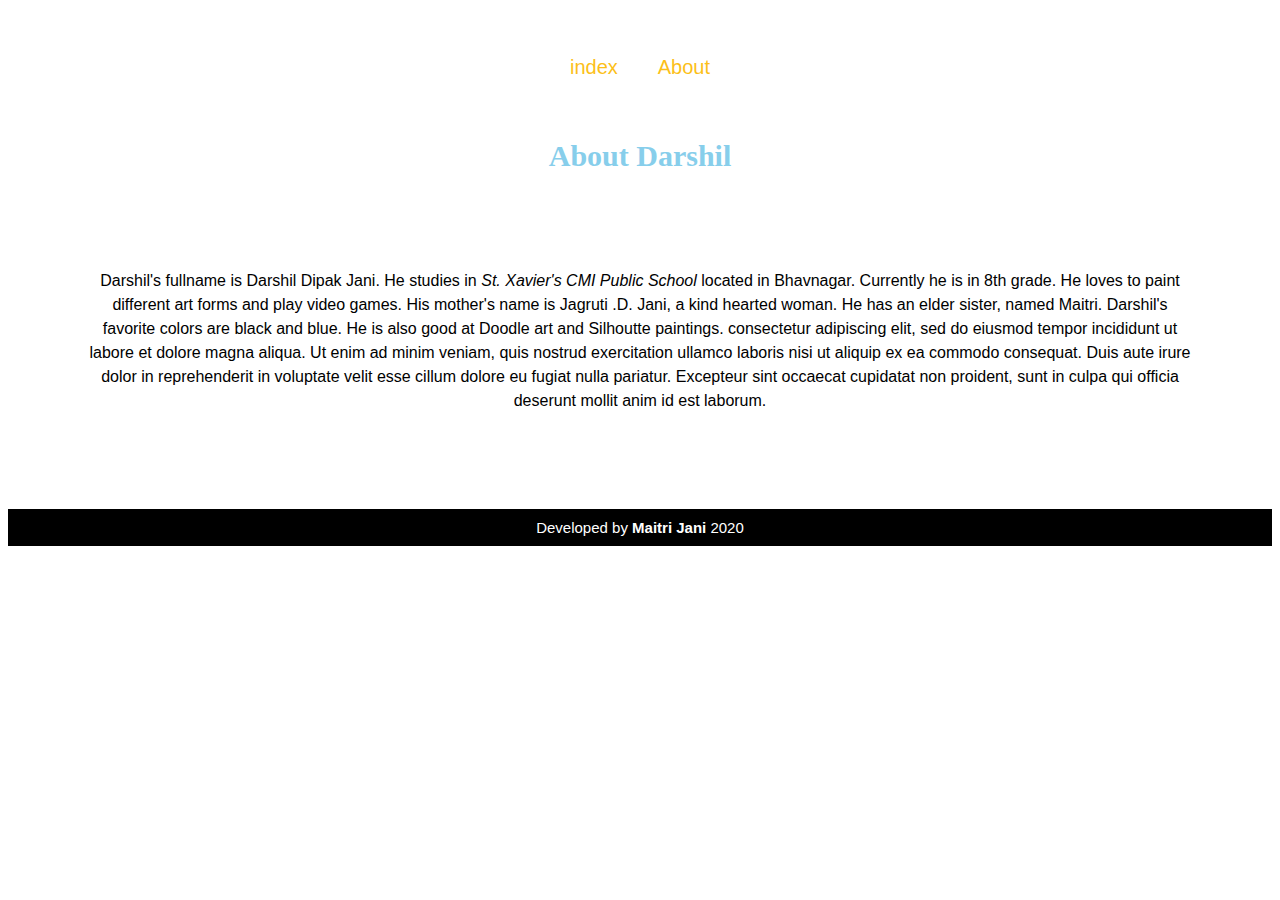
==== about.html @ 91acde8c "Add files via upload" ====
<!DOCTYPE html>
<html lang="en">
    <head>
        <link rel="stylesheet" href="style.css">
        <title>Darshil's Art Gallery</title>
    </head>
    <body>

        <ul id="navbar">
            <li> <a href="index.html"> index </a></li>
            <li> <a href="about.html">About</a></li>
        </ul>
        <h1>About Darshil</h1>

        <div id="aboutsection">
            <p>Darshil's fullname is Darshil Dipak Jani. He studies in <i>St. Xavier's CMI Public School</i> located in Bhavnagar. Currently he is in 8th grade. He loves to paint different art forms and play video games. His mother's name is Jagruti .D. Jani, a kind hearted woman. He has an elder sister, named Maitri. Darshil's favorite colors are black and blue. He is also good at Doodle art and Silhoutte paintings. consectetur adipiscing elit, sed do eiusmod tempor incididunt ut labore et dolore magna aliqua. Ut enim ad minim veniam, quis nostrud exercitation ullamco laboris nisi ut aliquip ex ea commodo consequat. Duis aute irure dolor in reprehenderit in voluptate velit esse cillum dolore eu fugiat nulla pariatur. Excepteur sint occaecat cupidatat non proident, sunt in culpa qui officia deserunt mollit anim id est laborum.</p>

        </div>
    </body>
    <footer>Developed by <b>Maitri Jani</b> 2020</footer>

</html>
---- style.css ----
@import url('https://fonts.googleapis.com/css2?family=Andika+New+Basic&family=Poppins&display=swap');


body{
    font-family: Arial, Helvetica, sans-serif;
    background-color: white;
}

#navbar{
    display: flex;
    flex-wrap: wrap;
    padding: 20px;
    justify-content: center;
}

#navbar li{
    margin: 20px;
    list-style: none;
    
}

#navbar a{
    text-decoration: none;
    font-size: 20px;
    color: rgb(252, 191, 25);
}

h1{
    text-align: center;
    font-size: 30px;
    color:skyblue;
    font-family: cursive;
}

h2{
    text-align: center;
    font-size: 40px;
    color: black;
    font-family: "poppins";
}

@media (max-width: 599px){
    h1{
        font-size: 20px;
    }
}

#container{
    display: flex;
    flex-wrap: wrap;
}

#container div{
    width: 380px;
    margin: 10px;
    padding: 20px;

}

@media (max-width: 599px){
    #container div{
        width: 280px;
        margin: 5px;
        padding: 10px;
    }
}

#aboutsection{
    color: black;
    text-align: center;
    padding: 20px;
    margin: 60px;
    justify-content: center;
    height: auto;
    line-height: 1.5em;
}



footer{
    text-align: center;
    background-color: black;
    color: white;
    font-size: 15px;
    padding: 10px;
    
}
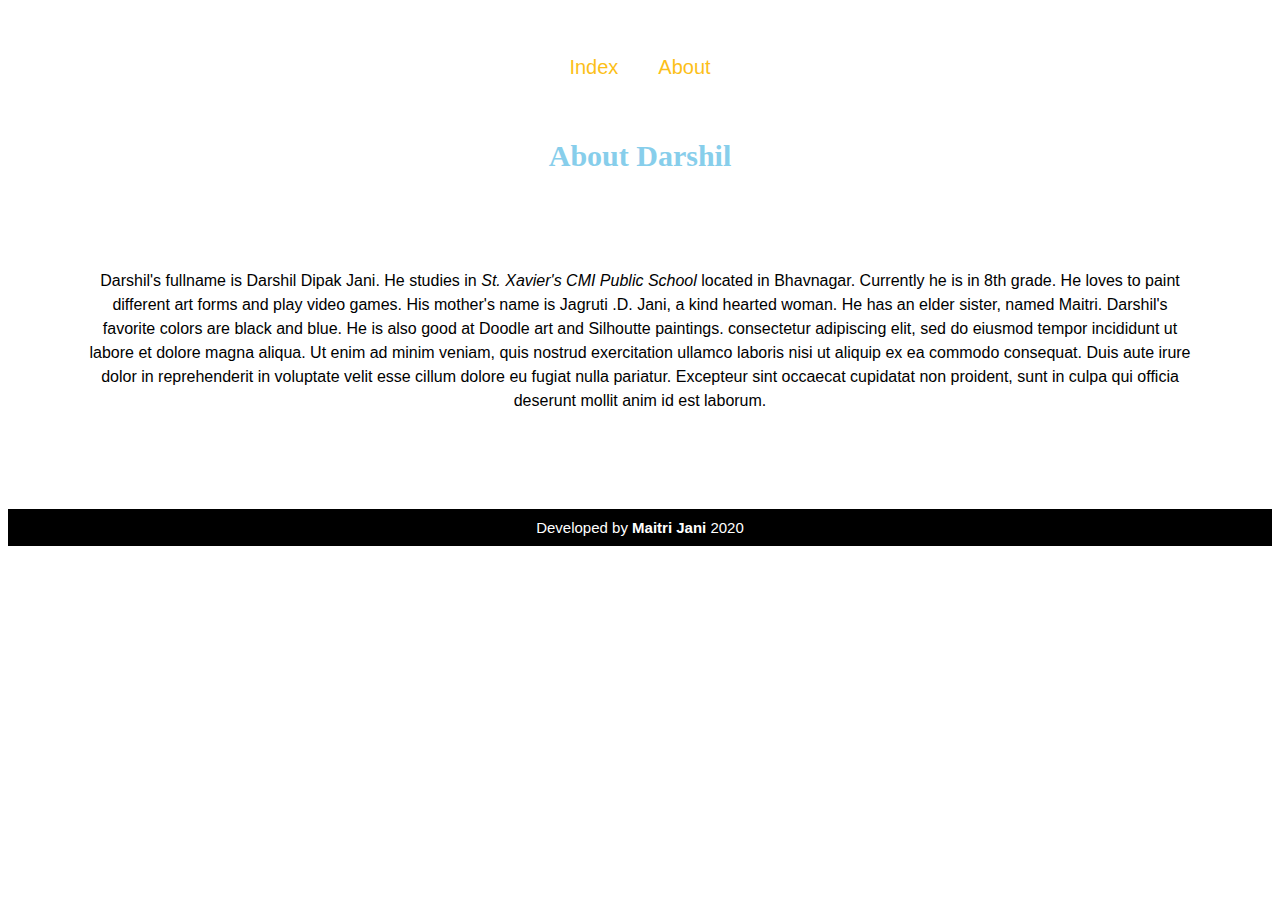
==== commit c4570397: "Update about.html" ====
--- a/about.html
+++ b/about.html
@@ -7,7 +7,7 @@
     <body>
 
         <ul id="navbar">
-            <li> <a href="index.html"> index </a></li>
+            <li> <a href="index.html"> Index </a></li>
             <li> <a href="about.html">About</a></li>
         </ul>
         <h1>About Darshil</h1>
@@ -19,4 +19,4 @@
     </body>
     <footer>Developed by <b>Maitri Jani</b> 2020</footer>
 
-</html>+</html>
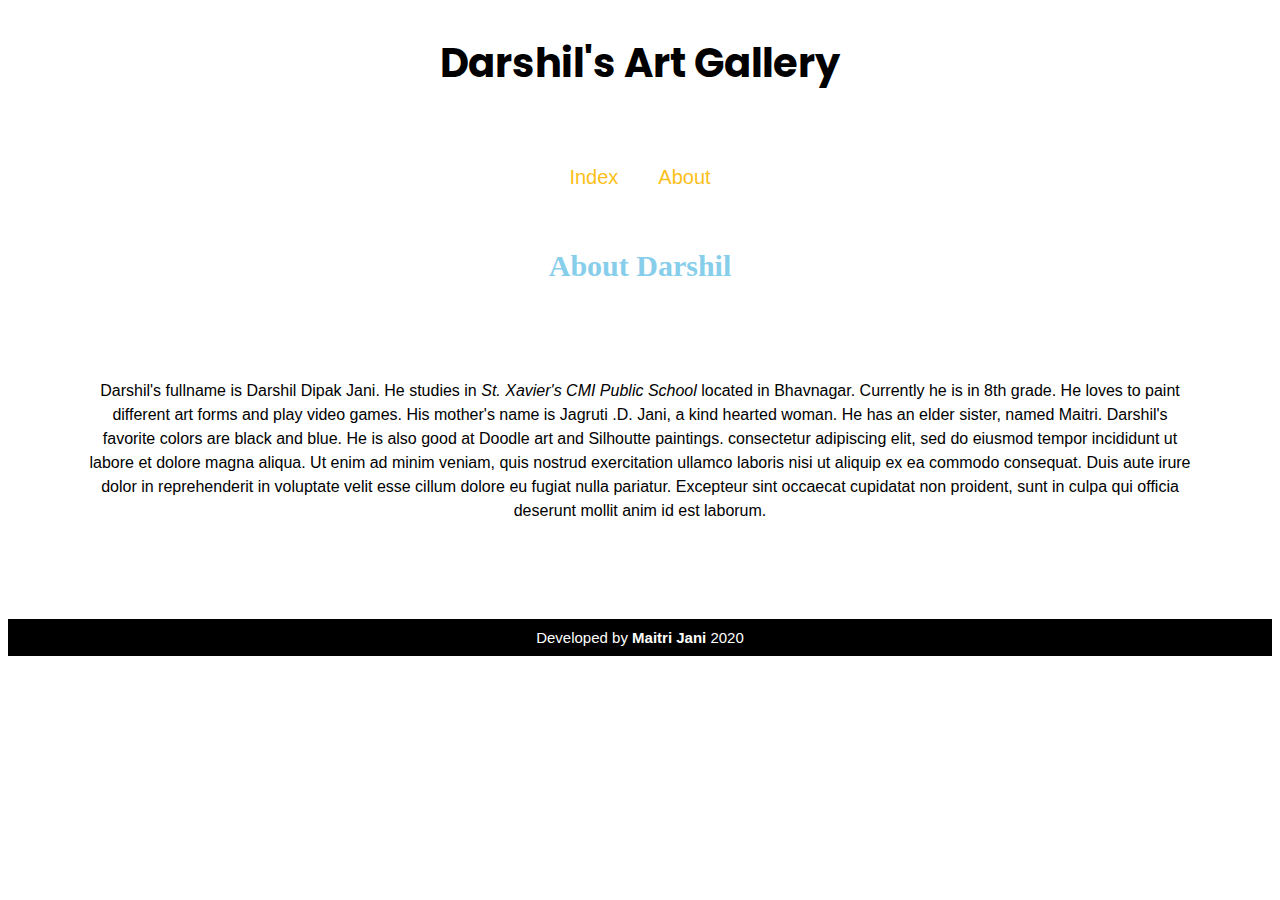
==== commit b5e8378d: "Update about.html" ====
--- a/about.html
+++ b/about.html
@@ -5,7 +5,7 @@
         <title>Darshil's Art Gallery</title>
     </head>
     <body>
-
+<h2>Darshil's Art Gallery</h2>
         <ul id="navbar">
             <li> <a href="index.html"> Index </a></li>
             <li> <a href="about.html">About</a></li>
